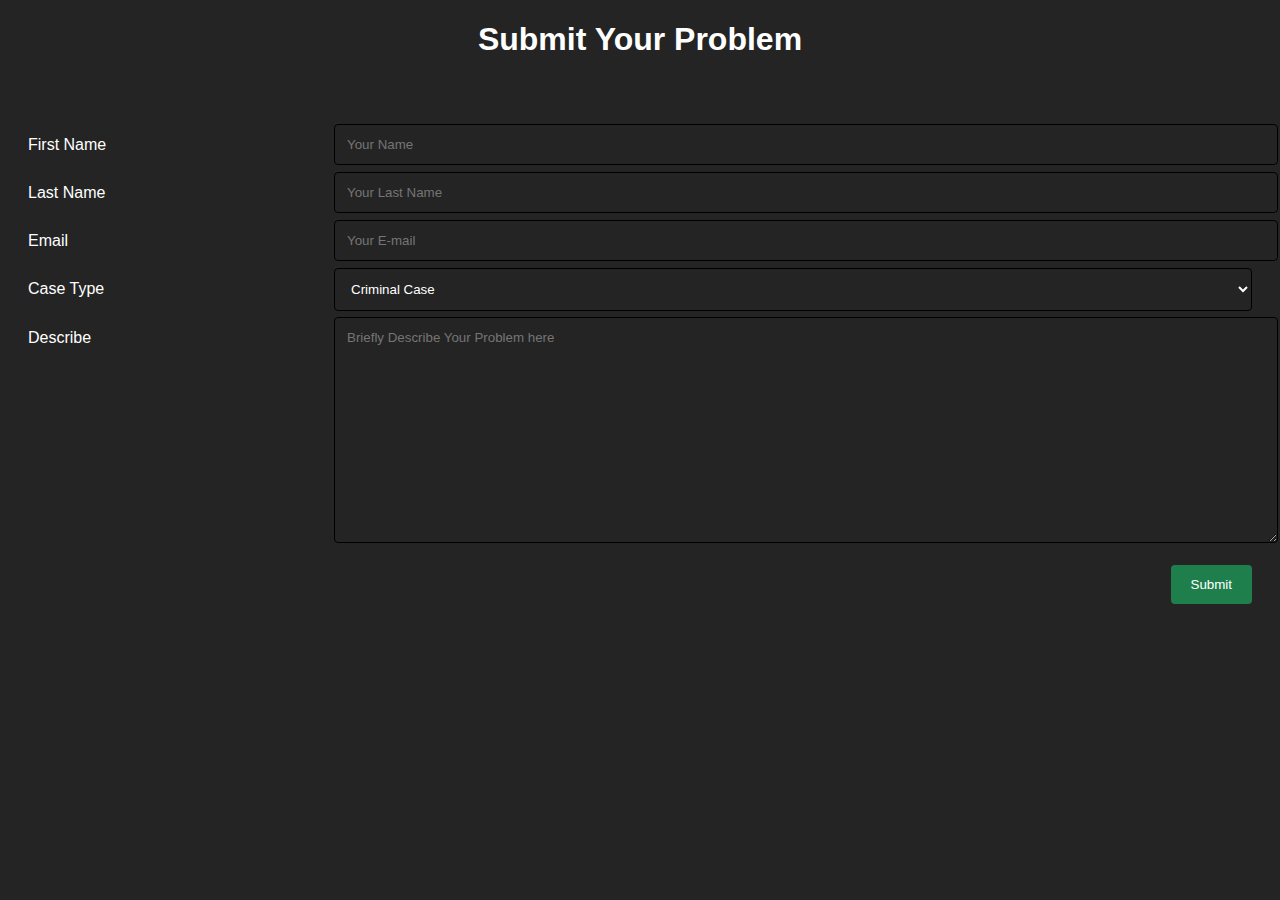
==== dispute.html @ 980531c5 "Changed The UI a little bit" ====
<!DOCTYPE html>
<html lang="en">
<head>
    <meta charset="UTF-8">
    <meta http-equiv="X-UA-Compatible" content="IE=edge">
    <meta name="viewport" content="width=device-width, initial-scale=1.0">
    <link rel="stylesheet" href="form.css">
    <title>E-Judiciary | Form</title>
</head>
<body>
    <!--input placeholder-->
    <div class="heading">
        <h1><center>Submit Your Problem</center></h1>

        <br>
        <div class="container">
            <form action="/action_page.php">
              <div class="row">
                <div class="col-25">
                  <label for="fname">First Name</label>
                </div>
                <div class="col-75">
                  <input type="text" id="fname" name="firstname" placeholder="Your Name">
                </div>
              </div>
              <div class="row">
                <div class="col-25">
                  <label for="lname">Last Name</label>
                </div>
                <div class="col-75">
                  <input type="text" id="lname" name="lastname" placeholder="Your Last Name">
                </div>
              </div>
              <div class="row">
                <div class="col-25">
                  <label for="email">Email</label>
                </div>
                <div class="col-75">
                  <input type="text" id="email" name="email" placeholder="Your E-mail">
                </div>
              </div>
              <div class="row">
                <div class="col-25">
                  <label for="case">Case Type</label>
                </div>
                <div class="col-75">
                  <select id="type" name="type">
                    <option value="criminal">Criminal Case</option>
                    <option value="civil">Civil Case</option>
                  </select>
                </div>
              </div>
              <div class="row">
                <div class="col-25">
                  <label for="subject">Describe</label>
                </div>
                <div class="col-75">
                  <textarea id="subject" name="subject" placeholder="Briefly Describe Your Problem here" style="height:200px"></textarea>
                </div>
              </div>
              <div class="row">
                <br>
                <input type="submit" value="Submit">
              </div>
            </form>
          </div>
    </div>
</body>
</html>
---- form.css ----
* {
  color: #ffffff;
  font-family: 'Open Sans', sans-serif;
  background-color: #242424;
}

.hr {
    border: 1px solid #293462;
}

.how_it_works {
    padding-left: 2.5%;
}

input[type=text], select, textarea {
    width: 100%;
    padding: 12px;
    border: 1px solid rgb(0, 0, 0);
    border-radius: 4px;
    resize: vertical;
  }
  
  label {
    padding: 12px 12px 12px 0;
    display: inline-block;
  }
  
  input[type=submit] {
    background-color: #1F7F4C;
    color: white;
    padding: 12px 20px;
    border: none;
    border-radius: 4px;
    cursor: pointer;
    float: right;
  }
  
  input[type=submit]:hover {
    background-color: #45a049;
  }
  
  .container {
    border-radius: 5px;
    background-color: #242424;
    padding: 20px;
  }
  
  .col-25 {
    float: left;
    width: 25%;
    margin-top: 6px;
  }
  
  .col-75 {
    float: left;
    width: 75%;
    margin-top: 6px;
  }
  
  /* Clear floats after the columns */
  .row:after {
    content: "";
    display: table;
    clear: both;
  }
  
  /* Responsive layout - when the screen is less than 600px wide, make the two columns stack on top of each other instead of next to each other */
  @media screen and (max-width: 600px) {
    .col-25, .col-75, input[type=submit] {
      width: 100%;
      margin-top: 0;
    }
  }

  .row {
    align-content: center;
  }
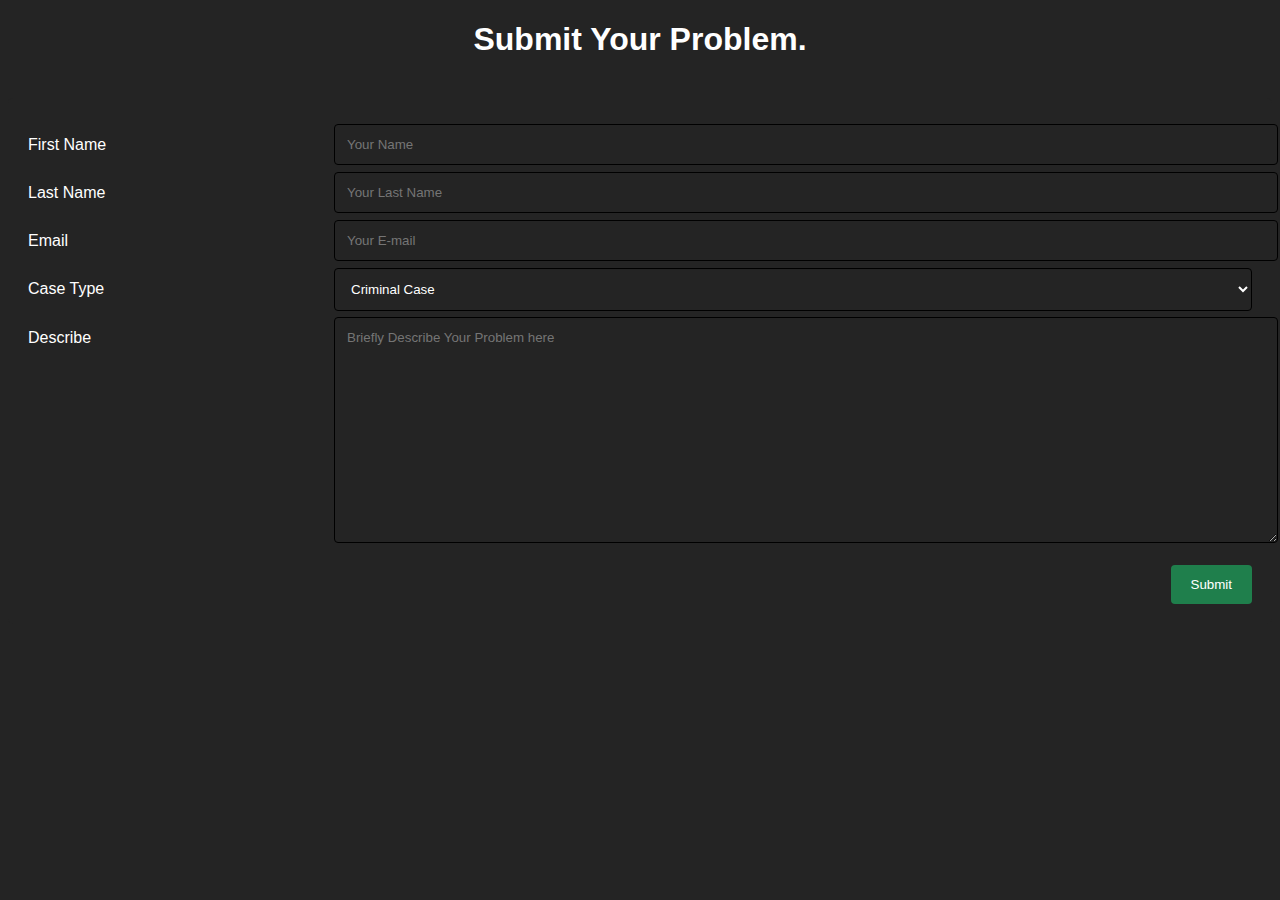
==== commit 96d0ca12: "Bitch do some work urself and push the branch where u ass made that AI" ====
--- a/dispute.html
+++ b/dispute.html
@@ -4,13 +4,13 @@
     <meta charset="UTF-8">
     <meta http-equiv="X-UA-Compatible" content="IE=edge">
     <meta name="viewport" content="width=device-width, initial-scale=1.0">
-    <link rel="stylesheet" href="form.css">
+    <link rel="stylesheet" href="style.css">
     <title>E-Judiciary | Form</title>
 </head>
 <body>
     <!--input placeholder-->
     <div class="heading">
-        <h1><center>Submit Your Problem</center></h1>
+        <h1><center>Submit Your Problem.</center></h1>
 
         <br>
         <div class="container">
--- a/style.css
+++ b/style.css
@@ -0,0 +1,134 @@
+    * {
+        color: #ffffff;
+        font-family: 'Open Sans', sans-serif;
+        background-color: #242424;
+    }
+    .main {
+        display: grid;
+        place-items: center;
+        min-height: 50vh;
+        position: relative;
+    }
+
+    .Title {
+        font-size: 4rem;
+        display: grid;
+        justify-content: center;
+    }
+
+    .how_it_works {
+        padding-left: 2.5%;
+    }
+
+    /* .box {
+    width: 500px;
+    height: 100px;
+    border: solid 5px #000;
+    border-color: transparent transparent #000 transparent;
+    border-radius: 0 0 240px 50%/60px;
+    } */
+
+* {
+    color: #ffffff;
+    font-family: 'Open Sans', sans-serif;
+    background-color: #242424;
+  }
+  
+  .hr {
+      border: 1px solid #293462;
+  }
+    
+  input[type=text], select, textarea {
+      width: 100%;
+      padding: 12px;
+      border: 1px solid rgb(0, 0, 0);
+      border-radius: 4px;
+      resize: vertical;
+    }
+    
+    label {
+      padding: 12px 12px 12px 0;
+      display: inline-block;
+    }
+    
+    input[type=submit] {
+      background-color: #1F7F4C;
+      color: white;
+      padding: 12px 20px;
+      border: none;
+      border-radius: 4px;
+      cursor: pointer;
+      float: right;
+    }
+    
+    input[type=submit]:hover {
+      background-color: #45a049;
+    }
+    
+    .container {
+      border-radius: 5px;
+      background-color: #242424;
+      padding: 20px;
+    }
+    
+    .col-25 {
+      float: left;
+      width: 25%;
+      margin-top: 6px;
+    }
+    
+    .col-75 {
+      float: left;
+      width: 75%;
+      margin-top: 6px;
+    }
+    
+    /* Clear floats after the columns */
+    .row:after {
+      content: "";
+      display: table;
+      clear: both;
+    }
+    
+    /* Responsive layout - when the screen is less than 600px wide, make the two columns stack on top of each other instead of next to each other */
+    @media screen and (max-width: 600px) {
+      .col-25, .col-75, input[type=submit] {
+        width: 100%;
+        margin-top: 0;
+      }
+    }
+  
+    .row {
+      align-content: center;
+    }
+
+    .animateTitle {
+        animation-name: titleAnime;
+        animation-duration: 5s;
+        animation-timing-function: ease;
+      }
+      
+      @keyframes titelAnime {
+        0%   {background-color: red;}
+        25%  {background-color: yellow;}
+        50%  {background-color: blue;}
+        100% {background-color: green;}
+      }
+
+      button {
+        width: 100px;
+        height: 100px;
+        background-color: red;
+        position: relative;
+        animation-name: flyingbtn;
+        animation-duration: 4s;
+        animation: flyingbtn 4s linear 1 normal;
+      }
+      
+      @keyframes flyingbtn {
+        0%   {background-color:red; left:0px; top:0px;}
+        25%  {background-color:yellow; left:200px; top:0px;}
+        50%  {background-color:blue; left:200px; top:200px;}
+        75%  {background-color:green; left:0px; top:200px;}
+        100% {background-color:red; left:0px; top:0px;}
+      }